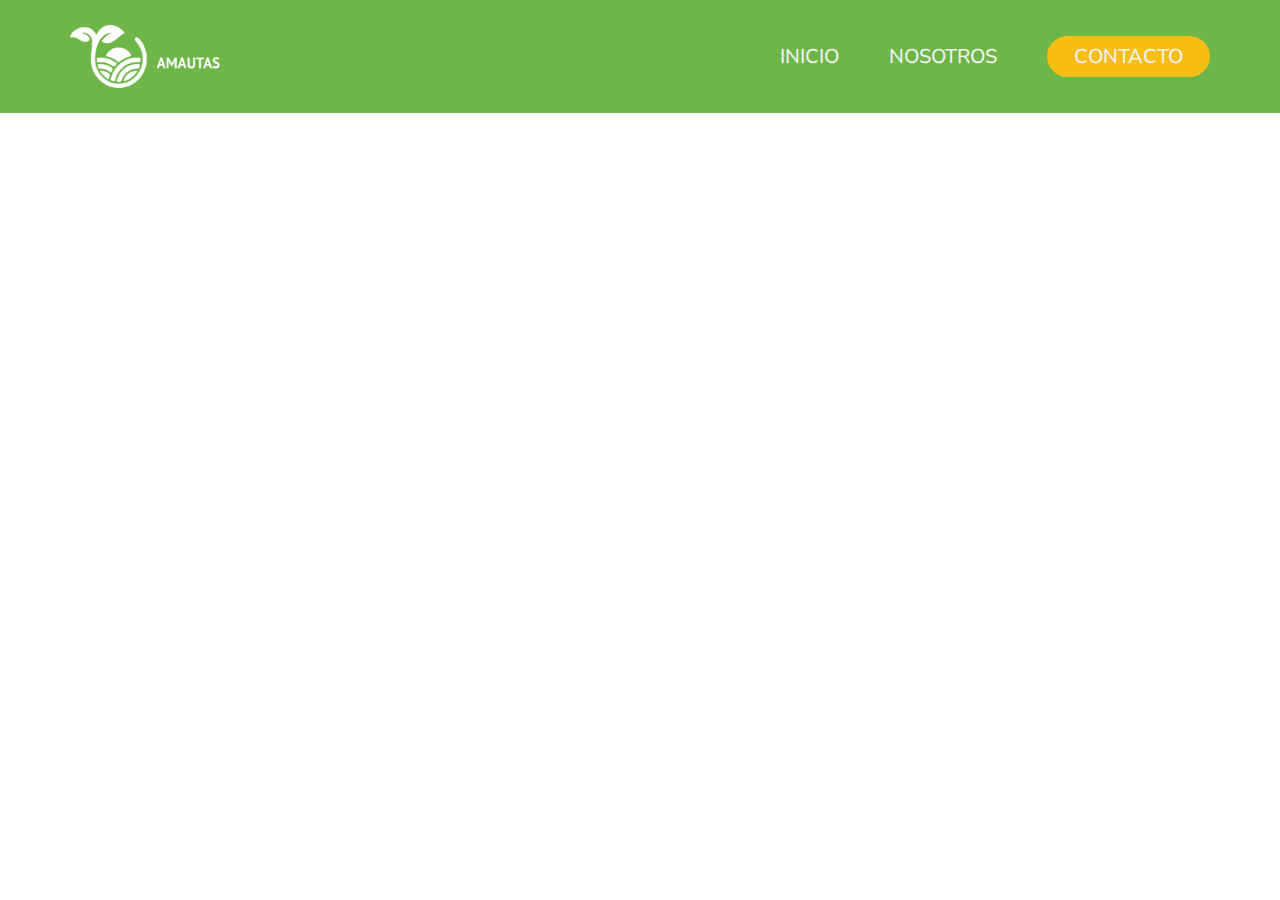
==== contacto.html @ 2b9326c8 "Add files via upload" ====
<!DOCTYPE html>
<html lang="es">

<head>
    <meta charset="UTF-8">
    <meta name="viewport" content="width=device-width, initial-scale=1.0">
    <title>AMAUTAS</title>
    <link rel="shortcut icon" href="image/logo con color ICO.png" type="image/x-icon">
    <link rel="stylesheet" href="css/index.css">
</head>

<body>
    <!-- Aquí va el header/Menu de navegación-->
    <header>
        <div class="container header">
            <div class="logo1">
                <img src="image/SGSF.png" alt="" width="185.1382 px" height="77.1922 px">
                <button id="abrir" class="abrir_menu">
                    <img src="image/abrir menu.png" alt="boton abrir" height="512px" width="512px">
                </button>
            </div>    

            <div id="menu" class="menu">
                <div class="logo2">
                    <img src="image/SGSF.png"alt width="185.1382 px" height="77.1922 px">
                    <button id="cerrar" class="cerrar">
                        <img src="image/cerrar menu.png" alt="boton cerrar" height="512px" width="512px">
                    </button>
                </div>
                <nav>
                    <ul>
                        <li><a href="index.html">INICIO</a></li>
                        <li><a href="nosotros.html">NOSOTROS</a></li>
                    </ul>
                    <a href="contacto.html">
                        <button class="btn1" type="button">CONTACTO</button>
                    </a>
                </nav>
            </div>
        </div>
    </header>
---- css/index.css ----
/* Aquí se define exclusivamente estilo aplicado a la página home/index */

/* Importa el stlyles.css para enlazar los estilos del brand, header y footer */
@import url(styles.css);



/* Estilos de la sección Portada 1 */

#portada1 {
    background-color: #efefef;
}
.portada1 {
    height: calc(70vh - 80px);
}

.foto_portada1 {
    display: flex;
    justify-content: center;
    width: auto;
    height: 100%;

    & img {
        width: 100%;
        height: auto;
    }
}

.textos_portada1 {
    display: flex;
    flex-direction: column;
    gap: 25px;
    justify-content: center;

    & h1 {
        color: var(--colornegro);
    }
}

/* Estilos de la sección Portada 2 */
#portada2 {
    background-image: url("../image/banner.jpg");
    background-size: cover;
    background-position: center;
}

.portada2 {
    height: calc(60vh - 80px);
}


.boton_portada2 {
    position: relative;
    top: 55%;
    left: 5%;
}

/* .producto {
    position: absolute;
    display: inline-block;

    & .foto_producto {
        width: 100;
        height: auto;
    }

    & .boton_producto {
        position: absolute;
        bottom: 0%;
        left:20%;
        padding:25px ;
    }
} */
/* ESTILOS DE PRODUCTOS */

.productos_titulo h3 {
    text-align: center;
    color: var(--colorprincipal);
    padding-bottom: 80px;
}

.servicio {
    display: flex;
    flex-direction: column;
    align-items: center;
    gap: 25px;

}

.servicio_foto img {
    width: 100%;
    height: auto;
    border-radius: 60px;
}
.servicio_boton{
    display: flex;
    flex-direction: column;
    align-items: center;
    gap: 25px;
    padding: 15px 0;
}
#banner {
    background-color: var(--colorprincipal);
}

.banner {
    display: flex;
    justify-content: space-between;
}

.banner_textos {
    color: var(--colorblanco);
}

/* ESTILOS DE testimonio */

.testimonios_titulo h3 {
    text-align: center;
    color: var(--colorprincipal);
    padding-bottom: 80px;
}

.testimonio {
    display: flex;
    flex-direction: column;
    align-items: start;
    gap: 25px;

    & h5 {
        text-transform: none;
        color: var(--coloramarrillo);
    }
}

.testimonio_foto img {
    width: 100%;
    height: auto;
    border-radius: 25px;
}

/* ESTILO CERTIFICADO*/
#certificados{
    background-color: var(--colorverdeclaro);
}
.certificados_texto h4{
    text-align: center;
    color: var(--colorprincipal);
}
.certificados {
    padding: 15px 0;

}
.certificado{
        display: flex;
        flex-direction: column;
        align-items: center;
        gap: 25px;
    
    }
.certificado_foto img {
    width: 100%;
    height: auto;
    border-radius: 25px;
}
/* ESTILO noticias*/

.textos_noticias {
    display: flex;
    flex-direction: column;
    gap: 25px;
    justify-content: center;

    & h1 {
        color: var(--coloramarrillo);
    }
}
.foto_noticias {
    display: flex;
    justify-content: center;
    width: auto;
    height: 100%;

    & img {
        width: 100%;
        height: auto;
    }
}

/* ESTILO NOSOTROS*/

.textos_nosotros {
    display: flex;
    flex-direction: column;
    gap: 25px;
    justify-content: center;


    & h1 {
        color: var(--coloramarrillo);
    }
}
.foto_nosotros {
    display: flex;
    justify-content: start;
    width: auto;
    height: 100%;

    & img {
        width: 100%;
        height: auto;
    }
}

/* ESTILO historia*/
.texto_historia1{
    display: flex;
    flex-direction: column;
    gap: 25px;
    justify-content: center;

    & h2 {
        color: var(--colornaranja);
    }

}

.texto_historia3{
    display: flex;
    flex-direction: column;
    gap: 25px;
    justify-content: center;

    & h2 {
        color: var(--colorhistoria);
    }

}
/* ESTILO mision*/
.foto_mision {
    display: flex;
    justify-content: center;
    width: auto;
    height: 100%;

    & img {
        width: 100%;
        height: auto;
    }
}
.texto_mision {
    display: flex;
    flex-direction: column;
    gap: 25px;
    justify-content: center;

    & h2 {
        color: var(--colormision);
    }
}

/* ESTILO equipo*/
#personas{
    background-color: var(--colorverdeclaro);
}
.personas_texto h4{
    text-align: center;
    color: var(--colorprincipal);
}
.personas {
    padding: 15px 0;

}
.persona{
        display: flex;
        flex-direction: column;
        align-items: center;
        gap: 25px;
    
    }
.persona_foto img {
    width: 100%;
    height: auto;
    border-radius: 25px;
}

@media (max-width: 767px) {
    .foto_portada {
        display: flex;
        justify-content: center;
        width: auto;
        height: 50%;
    
        & img {
            width: auto;
            height: 100%;
        }
    }

    .textos_portada {
        display: flex;
        flex-direction: column;
        gap: 25px;
        align-items: center;
    
        & h1 {
            color: var(--colorazul);
            text-align: center;
        }

        & p {
            text-align: center;
        
        }

    }

    .foto_portada1 {
        display: flex;
        justify-content: center;
        width: auto;
        height: 50%;

        & img {
            width: auto;
            height: 100% ;
        }
    }

    .textos_portada1 {
        display: flex;
        flex-direction: column;
        gap: 25px;
        align-items: center;
    }    
    .servicio_foto {
        width: 75%;
        height: auto;
    }
    
    .noticias {
        display: flex;
        flex-direction: column;
        align-items: center;
        gap: 50px;
    } 

    .textos_noticias {
        text-align: center;
    }
    .foto_noticias {
        width: 75%;
        height: auto;
    }
    

/*cambiar direccion de display alinar el contenido*/
    .banner {
        display: flex;
        flex-direction: column;
        align-items: center;
        gap: 40px;
    }
    .banner_textos h3, p {
        text-align: center;
    }


    /*NOSOTROS*/
    .textos_nosotros{
        text-align: center;
    }

    .foto_nosotros{
        width: 75%;
        height: auto;
    }    
    

    .historia{
        display: flex;
        flex-direction: column;
        align-items: center;
        gap: 50px;
    }
    .texto_historia1, .texto_historia3 {
        text-align: center;
    }

    .mision{
        display: flex;
        flex-direction: column;
        align-items: center;
        gap: 50px;
    } 
    .texto_mision h2, p{
        text-align: center;
    }
    .foto_mision{
        width: 75%;
        height: auto;
    }    
    
    .testimonio_foto {
        width: 75%;
        height: auto;
    }
    
    .testimonio {
        align-items: center;
        gap: 25px;
    
        & h5 {
            text-transform: none;
            color: var(--colorverdeclaro);
            text-align: center;
        }

        & p {
            text-align: center;
        }
    }
}

@media (max-width: 1023px) {
    .foto_portada {
        display: flex;
        justify-content: center;
        width: auto;
        height: 50%;
    
        & img {
            width: auto;
            height: 100%;
        }
    }

    .textos_portada {
        display: flex;
        flex-direction: column;
        gap: 25px;
        align-items: center;
    
        & h1 {
            color: var(--colorazul);
            text-align: center;
        }

        & p {
            text-align: center;
        
        }

    }

    .foto_portada1 {
        display: flex;
        justify-content: center;
        width: auto;
        height: 50%;

        & img {
            width: auto;
            height: 100% ;
        }
    }

    .textos_portada1 {
        display: flex;
        flex-direction: column;
        gap: 25px;
        align-items: center;
    }    
    .servicio_foto {
        width: 75%;
        height: auto;
    }
    
    .noticias {
        display: flex;
        flex-direction: column;
        align-items: center;
        gap: 50px;
    } 

    .textos_noticias {
        text-align: center;
    }
    .foto_noticias {
        width: 75%;
        height: auto;
    }
    

/*cambiar direccion de display alinar el contenido*/
    .banner {
        display: flex;
        flex-direction: column;
        align-items: center;
        gap: 50px;
    }
    .banner_textos h3, p {
        text-align: center;
    }


    /*NOSOTROS*/
    .textos_nosotros{
        text-align: center;
    }

    .foto_nosotros{
        width: 75%;
        height: auto;
    }    
    

    .historia{
        display: flex;
        flex-direction: column;
        align-items: center;
        gap: 50px;
    }
    .texto_historia1, .texto_historia3 {
        text-align: center;
    }

    .mision{
        display: flex;
        flex-direction: column;
        align-items: center;
        gap: 50px;
    } 
    .texto_mision h2, p{
        text-align: center;
    }
    .foto_mision{
        width: 75%;
        height: auto;
    }    
    
    .testimonio_foto {
        width: 75%;
        height: auto;
    }
    
    .testimonio {
        align-items: center;
        gap: 25px;
    
        & h5 {
            text-transform: none;
            color: var(--colorverdeclaro);
            text-align: center;
        }

        & p {
            text-align: center;
        }
    }
}
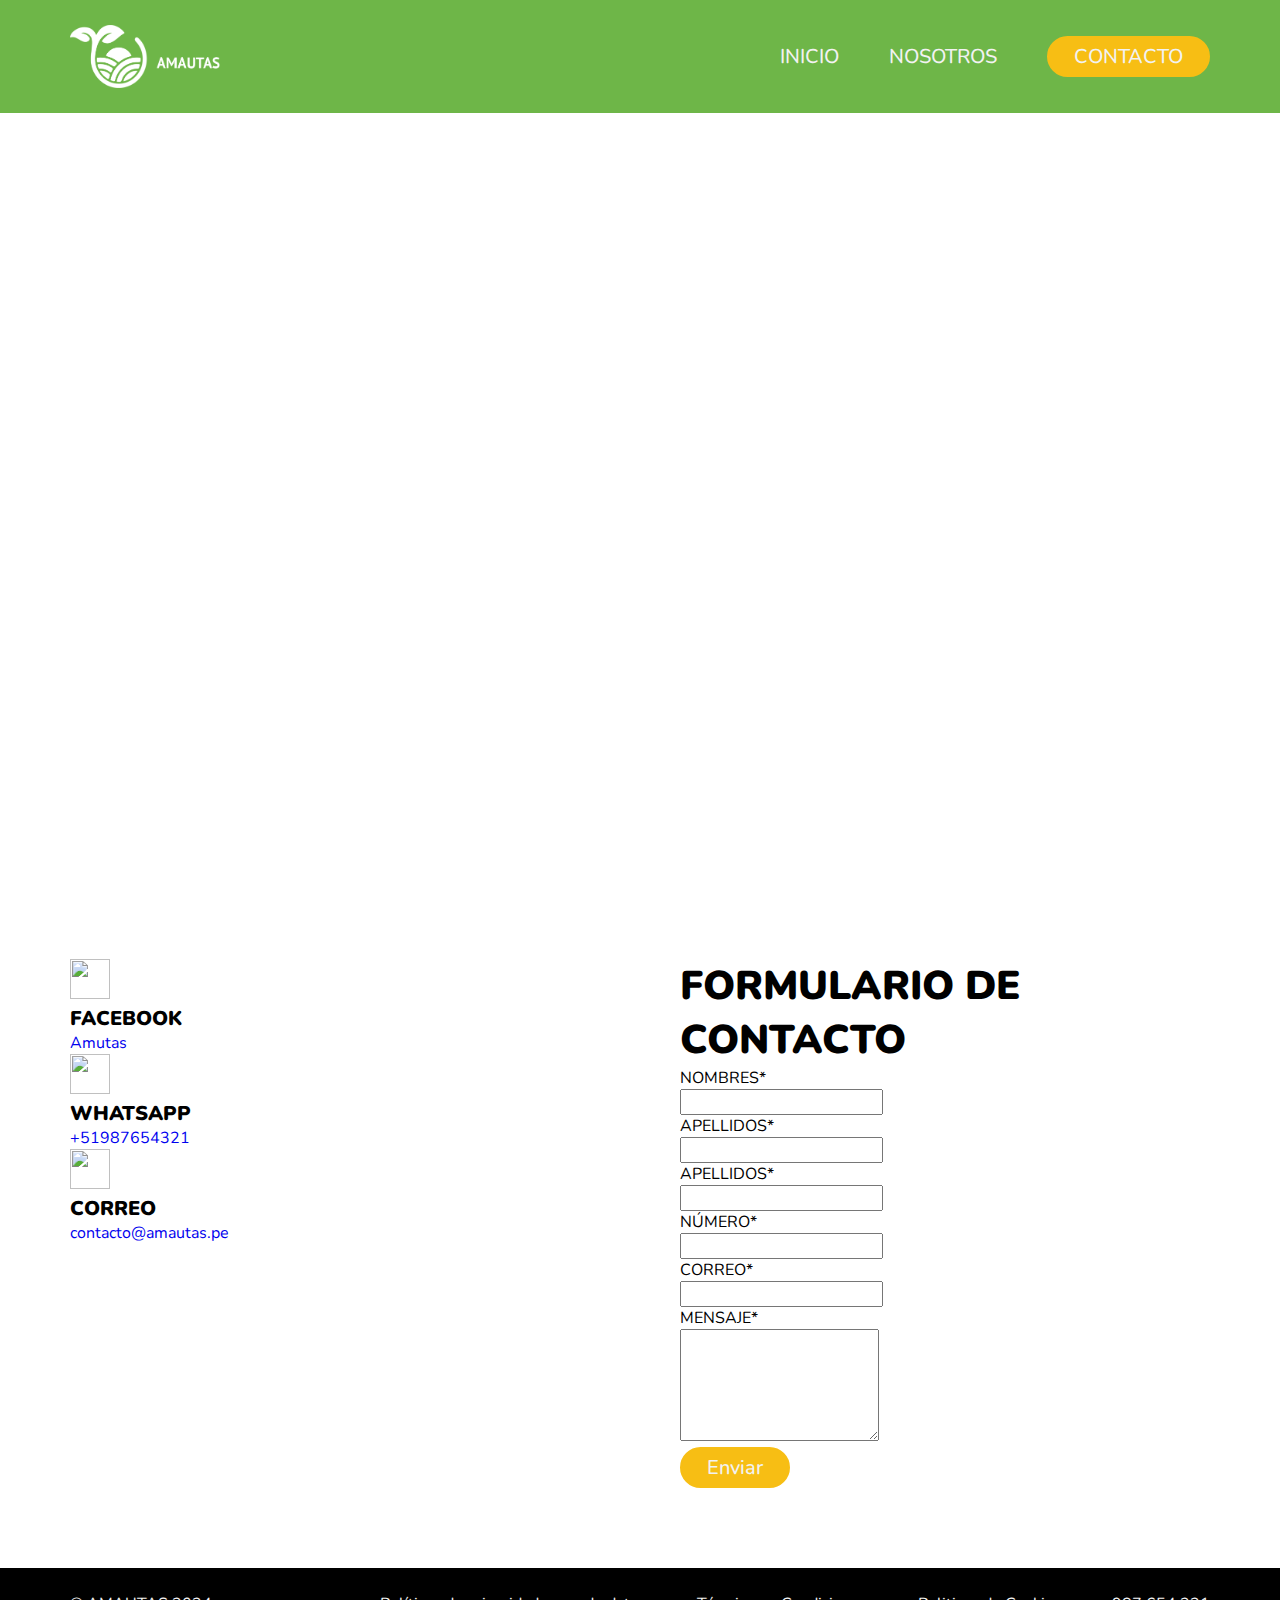
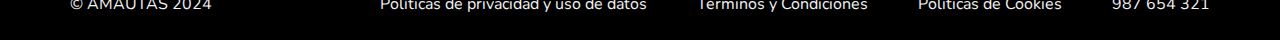
==== commit 91ca4221: "Add files via upload" ====
--- a/contacto.html
+++ b/contacto.html
@@ -6,7 +6,7 @@
     <meta name="viewport" content="width=device-width, initial-scale=1.0">
     <title>AMAUTAS</title>
     <link rel="shortcut icon" href="image/logo con color ICO.png" type="image/x-icon">
-    <link rel="stylesheet" href="css/index.css">
+    <link rel="stylesheet" href="css/contacto.css">
 </head>
 
 <body>
@@ -18,11 +18,11 @@
                 <button id="abrir" class="abrir_menu">
                     <img src="image/abrir menu.png" alt="boton abrir" height="512px" width="512px">
                 </button>
-            </div>    
+            </div>
 
             <div id="menu" class="menu">
                 <div class="logo2">
-                    <img src="image/SGSF.png"alt width="185.1382 px" height="77.1922 px">
+                    <img src="image/SGSF.png" alt width="185.1382 px" height="77.1922 px">
                     <button id="cerrar" class="cerrar">
                         <img src="image/cerrar menu.png" alt="boton cerrar" height="512px" width="512px">
                     </button>
@@ -38,4 +38,101 @@
                 </nav>
             </div>
         </div>
-    </header>+    </header>
+    <section>
+        <div class="container">
+            <iframe
+                src="https://www.google.com/maps/embed?pb=!1m18!1m12!1m3!1d3915.6671611523393!2d-77.60240952406691!3d-11.063561724376452!2m3!1f0!2f0!3f0!3m2!1i1024!2i768!4f13.1!3m3!1m2!1s0x9107206770068add%3A0x987da53516883393!2sSENATI%20CFP%20HUAURA!5e0!3m2!1sen!2spe!4v1726244340515!5m2!1sen!2spe"
+                width="100%" height="600" style="border:0;" allowfullscreen="" loading="lazy"
+                referrerpolicy="no-referrer-when-downgrade"></iframe>
+        </div>
+        <section id="formulario">
+            <div class="formulario container grid_2">
+                <div class="datos">
+                    <div class="listas_datos">
+                        <div class="listas_datos_1">
+                            <div class="listas_datos_imagen">
+                                <img src="image/icons8-facebook2.svg" alt="" width="40px" height="40px">
+                            </div>
+                            <div class="listas_datos_textos">
+                                <h6>Facebook</h6>
+                                <a href="https://m.me/hogaryestilo?text=Hello%20and%20Welcome">Amutas</a>
+                            </div>
+                        </div>
+
+                        <div class="listas_datos_1">
+                            <div class="listas_datos_imagen">
+                                <img src="image/icons8-whatsapp.svg" alt="" width="40px" height="40px">
+                            </div>
+                            <div class="listas_datos_textos">
+                                <h6>Whatsapp</h6>
+                                <a href="https://wa.me/+51987654321">+51987654321</a>
+                            </div>
+                        </div>
+
+                        <div class="listas_datos_1">
+                            <div class="listas_datos_imagen">
+                                <img src="image/icons8-gmail.svg" alt="" width="40px" height="40px">
+                            </div>
+                            <div class="listas_datos_textos">
+                                <h6>Correo </h6>
+                                <a href="mailto:contacto@amautas.pe">contacto@amautas.pe</a>
+                            </div>
+
+                        </div>
+                    </div>
+                </div>
+                <div class="formulario_items">
+                    <h3>Formulario de contacto</h3>
+                    <form action="" method="POST" class="formulario_input">
+                        <div class="grupos_input">
+                            <div class="estos son">
+                                <p>NOMBRES*</p>
+                                <input type="text" name="name" id="name" placeholder="" required>
+                            </div>
+                            <div class="estos son">
+                                <p>APELLIDOS*</p>
+                                <input type="text" name="name" id="name" placeholder="" required>
+                            </div>
+                            <div class="grupos_input">
+                                <p>APELLIDOS*</p>
+                                <input type="text" name="lastname" id="lastname" placeholder="" required>
+                            </div>
+                            <div class="grupos_input">
+                                <p>NÚMERO*</p>
+                                <input type="tel" name="number" id="number" placeholder="" required>
+                            </div>
+                            <div class="grupos_input">
+                                <p>CORREO*</p>
+                                <input type="email" name="email" id="email" placeholder="" required>
+                            </div>
+                            <div class="grupos_input">
+                                <p>MENSAJE*</p>
+                                <textarea name="message" id="message" rows="5" placeholder=""></textarea>
+                            </div>
+                            <div class="grupos_input">
+                                <button type="submit" class="btn2">Enviar</button>
+                            </div>
+                    </form>
+                </div>
+            </div>
+        </section>
+    </section>
+    </section>
+    <footer id="footer">
+        <div class="container footer">
+            <div class="copyrigth">
+                <p>© AMAUTAS 2024</p>
+            </div>
+            <div class="politicas">
+                <a href="http://">Políticas de privacidad y uso de datos</a>
+                <a href="http://">Términos y Condiciones</a>
+                <a href="http://">Politicas de Cookies</a>
+                <a href="tel:+51987654321">987 654 321</a>
+            </div>
+        </div>
+    </footer>
+</body>
+</div>
+
+</html>--- a/css/contacto.css
+++ b/css/contacto.css
@@ -0,0 +1 @@
+@import url(styles.css);